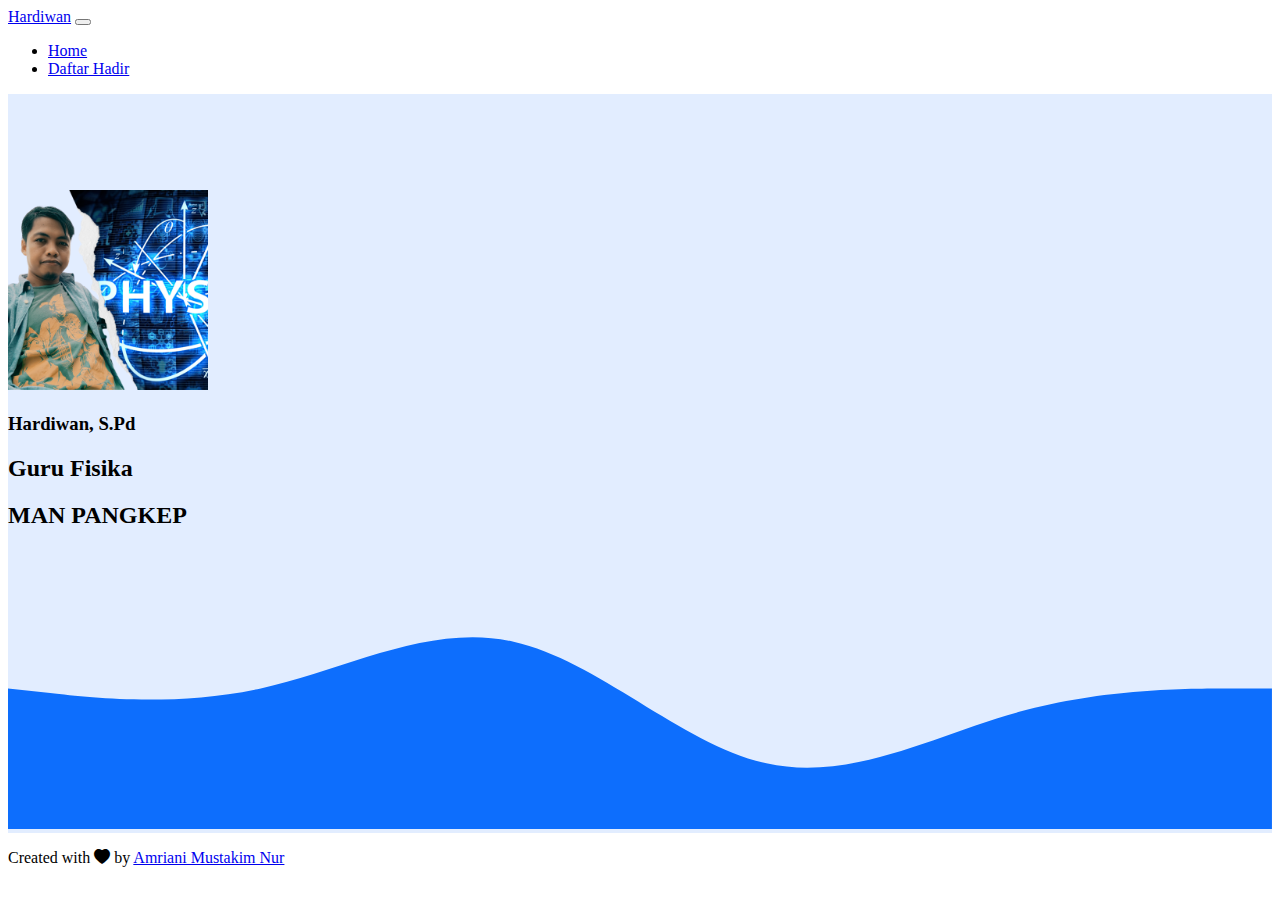
==== index.html @ 47adb04e "first commit" ====
<!DOCTYPE html>
<html lang="en">
  <head>
    <!-- Required meta tags -->
    <meta charset="utf-8" />
    <meta name="viewport" content="width=device-width, initial-scale=1" />

    <!-- Bootstrap CSS -->
    <link href="https://cdn.jsdelivr.net/npm/bootstrap@5.0.2/dist/css/bootstrap.min.css" rel="stylesheet" integrity="sha384-EVSTQN3/azprG1Anm3QDgpJLIm9Nao0Yz1ztcQTwFspd3yD65VohhpuuCOmLASjC" crossorigin="anonymous" />

    <!-- Bootstrap Icons -->
    <link rel="stylesheet" href="https://cdn.jsdelivr.net/npm/bootstrap-icons@1.5.0/font/bootstrap-icons.css">

    <!-- AOS -->
    <link rel="stylesheet" href="https://unpkg.com/aos@next/dist/aos.css" />
    
    <!-- My CSS -->
    <link rel="stylesheet" href="style.css">

    <link rel="shortcut icon" href="img/hardiwan.ico">
    
    <title>Diwan | Home</title>
  </head>
  <body id="home">
    <!-- Navbar -->
    <nav class="navbar navbar-expand-lg navbar-dark bg-primary shadow-sm fixed-top">
      <div class="container">
        <a class="navbar-brand" href="#">Hardiwan</a>
        <button class="navbar-toggler" type="button" data-bs-toggle="collapse" data-bs-target="#navbarNav" aria-controls="navbarNav" aria-expanded="false" aria-label="Toggle navigation">
          <span class="navbar-toggler-icon"></span>
        </button>
        <div class="collapse navbar-collapse" id="navbarNav">
          <ul class="navbar-nav ms-auto">
            <li class="nav-item">
              <a class="nav-link active" aria-current="page" href="index.html">Home</a>
            </li>
            <!-- <li class="nav-item">
              <a class="nav-link" href="#about">About</a>
            </li>
            <li class="nav-item">
              <a class="nav-link" href="#gallery">Gallery</a>
            </li> -->
            </li>
            <li class="nav-item">
              <a class="nav-link" href="dhxmia1.html">Daftar Hadir</a>
            </li>
          </ul>
        </div>
      </div>
    </nav>
    <!-- Akhir Navbar-->

    <!-- Jumbotron -->
    <section class="jumbotron text-center">
        <img src="img/hardiwan.png" alt="hardiwan" width="200" class="rounded-circle img-thumbnail" data-aos="fade-in">
        <h3 class="display-5">Hardiwan, S.Pd</h3>
        <h2>Guru Fisika</h2>
        <h2>MAN PANGKEP</h2>
        <svg xmlns="http://www.w3.org/2000/svg" viewBox="0 0 1440 320"><path fill="#0d6efd" fill-opacity="1" d="M0,160L48,165.3C96,171,192,181,288,160C384,139,480,85,576,106.7C672,128,768,224,864,245.3C960,267,1056,213,1152,186.7C1248,160,1344,160,1392,160L1440,160L1440,320L1392,320C1344,320,1248,320,1152,320C1056,320,960,320,864,320C768,320,672,320,576,320C480,320,384,320,288,320C192,320,96,320,48,320L0,320Z"></path></svg> 
        
    </section>
    <!-- Akhir Jumbotron  -->

    <!-- About -->
    <!-- <section id="about">
        <div class="container" data-aos="fade-in">
          <div class="row text-center mb-4">
            <div class="col">
              <h2>About Me</h2>   
            </div>  
          </div>
          <div class="row justify-content-center fs-5 text-center">
            <div class="col-md-4">
                <p>Lorem ipsum dolor sit, amet consectetur adipisicing elit. Ipsa at molestiae labore id ratione corporis numquam ex porro. Temporibus, ex.</p>
            </div>
            <div class="col-md-4">
                <p>Lorem ipsum dolor sit amet consectetur adipisicing elit. Deleniti odio porro ducimus dolorem libero fugiat quisquam perspiciatis quasi consequatur nobis.</p>
            </div>
          </div>  
        </div>
        <svg xmlns="http://www.w3.org/2000/svg" viewBox="0 0 1440 320"><path fill="#e2edff" fill-opacity="1" d="M0,224L40,208C80,192,160,160,240,165.3C320,171,400,213,480,218.7C560,224,640,192,720,202.7C800,213,880,267,960,266.7C1040,267,1120,213,1200,176C1280,139,1360,117,1400,106.7L1440,96L1440,320L1400,320C1360,320,1280,320,1200,320C1120,320,1040,320,960,320C880,320,800,320,720,320C640,320,560,320,480,320C400,320,320,320,240,320C160,320,80,320,40,320L0,320Z"></path></svg>
    </section> -->
    <!-- Akhir About -->

    <!-- Gallery -->
    <!-- <section id="gallery">
        <div class="container">
            <div class="row text-center mb-3">
                <div class="col">
                  <h2>My Gallery</h2>  
                </div>
            </div>
            <div class="row justify-content-center">
                <div class="col-md-4 mb-3">
                    <div class="card">
                        <img src="img/gallery/1.jpg" class="card-img-top" alt="Gallery 1">
                        <div class="card-body">
                          <p class="card-text">Some quick example text to build on the card title and make up the bulk of the card's content.</p>
                        </div>
                      </div> 
                </div>
                <div class="col-md-4 mb-3">
                    <div class="card">
                        <img src="img/gallery/2.jpg" class="card-img-top" alt="Gallery 2">
                        <div class="card-body">
                          <p class="card-text">Some quick example text to build on the card title and make up the bulk of the card's content.</p>
                        </div>
                      </div> 
                </div>
                <div class="col-md-4 mb-3">
                    <div class="card">
                        <img src="img/gallery/3.jpg" class="card-img-top" alt="Gallery 3">
                        <div class="card-body">
                          <p class="card-text">Some quick example text to build on the card title and make up the bulk of the card's content.</p>
                        </div>
                      </div> 
                </div>
                <div class="col-md-4 mb-3">
                    <div class="card">
                        <img src="img/gallery/4.jpg" class="card-img-top" alt="Gallery 4">
                        <div class="card-body">
                          <p class="card-text">Some quick example text to build on the card title and make up the bulk of the card's content.</p>
                        </div>
                      </div> 
                </div>
                <div class="col-md-4 mb-3">
                    <div class="card">
                        <img src="img/gallery/5.jpg" class="card-img-top" alt="Gallery 5">
                        <div class="card-body">
                          <p class="card-text">Some quick example text to build on the card title and make up the bulk of the card's content.</p>
                        </div>
                      </div> 
                </div>
            </div>
        </div>
        <svg xmlns="http://www.w3.org/2000/svg" viewBox="0 0 1440 320"><path fill="#ffffff" fill-opacity="1" d="M0,128L48,144C96,160,192,192,288,186.7C384,181,480,139,576,149.3C672,160,768,224,864,234.7C960,245,1056,203,1152,176C1248,149,1344,139,1392,133.3L1440,128L1440,320L1392,320C1344,320,1248,320,1152,320C1056,320,960,320,864,320C768,320,672,320,576,320C480,320,384,320,288,320C192,320,96,320,48,320L0,320Z"></path></svg>
    </section> -->
    <!-- Akhir Gallery -->

    

    <!-- Footer -->
    <footer class="bg-primary text-white text-center pb-5">
      <p>Created with <i class="bi bi-heart-fill text-danger"></i> by <a href="https://www.instagram.com/amrianimustakim/" class="text-white fw-bold">Amriani Mustakim Nur</a></p>  
    </footer>
    <!-- Akhir Footer -->

    <script src="https://cdn.jsdelivr.net/npm/bootstrap@5.0.2/dist/js/bootstrap.bundle.min.js" integrity="sha384-MrcW6ZMFYlzcLA8Nl+NtUVF0sA7MsXsP1UyJoMp4YLEuNSfAP+JcXn/tWtIaxVXM" crossorigin="anonymous"></script>
    
    <script src="https://unpkg.com/aos@next/dist/aos.js"></script>
  <script>
    AOS.init();
  </script>
    
    <script>
        const scriptURL = 'https://script.google.com/macros/s/AKfycbxjmP8KLZJmOeyGOtpl8D23ufJXNJnhga-FFiIQQPjVXguGtvrEsoHrMs-K3nAtBOzF/exec'
        const form = document.forms['contact-form']
        const btnKirim = document.querySelector('.btn-kirim')
        const btnLoading = document.querySelector('.btn-loading')
        const myAlert = document.querySelector('.my-alert')
      
        form.addEventListener('submit', e => {
          e.preventDefault()
          // ketika tombol submit diklik
          // tampilkan tombol loading, hilangkan tombol kirim
          btnLoading.classList.toggle('d-none');
          btnKirim.classList.toggle('d-none');
          fetch(scriptURL, { method: 'POST', body: new FormData(form)})
            .then(response => {
                // tampilkan tombol kirim, hilangkan tombol loading
                btnLoading.classList.toggle('d-none');
                btnKirim.classList.toggle('d-none');
                // tampilkan alert
                myAlert.classList.toggle('d-none');
                // reset formnya
                form.reset();
                console.log('Success!', response)
            })
            .catch(error => console.error('Error!', error.message))
        })
      </script> 

</body>
</html>
---- style.css ----
.jumbotron {
    padding-top: 6rem;
    background-color: #e2edff;
  }
  
  #gallery {
    background-color: #e2edff;
  }
  
  section {
    padding-top: 5rem;
  }
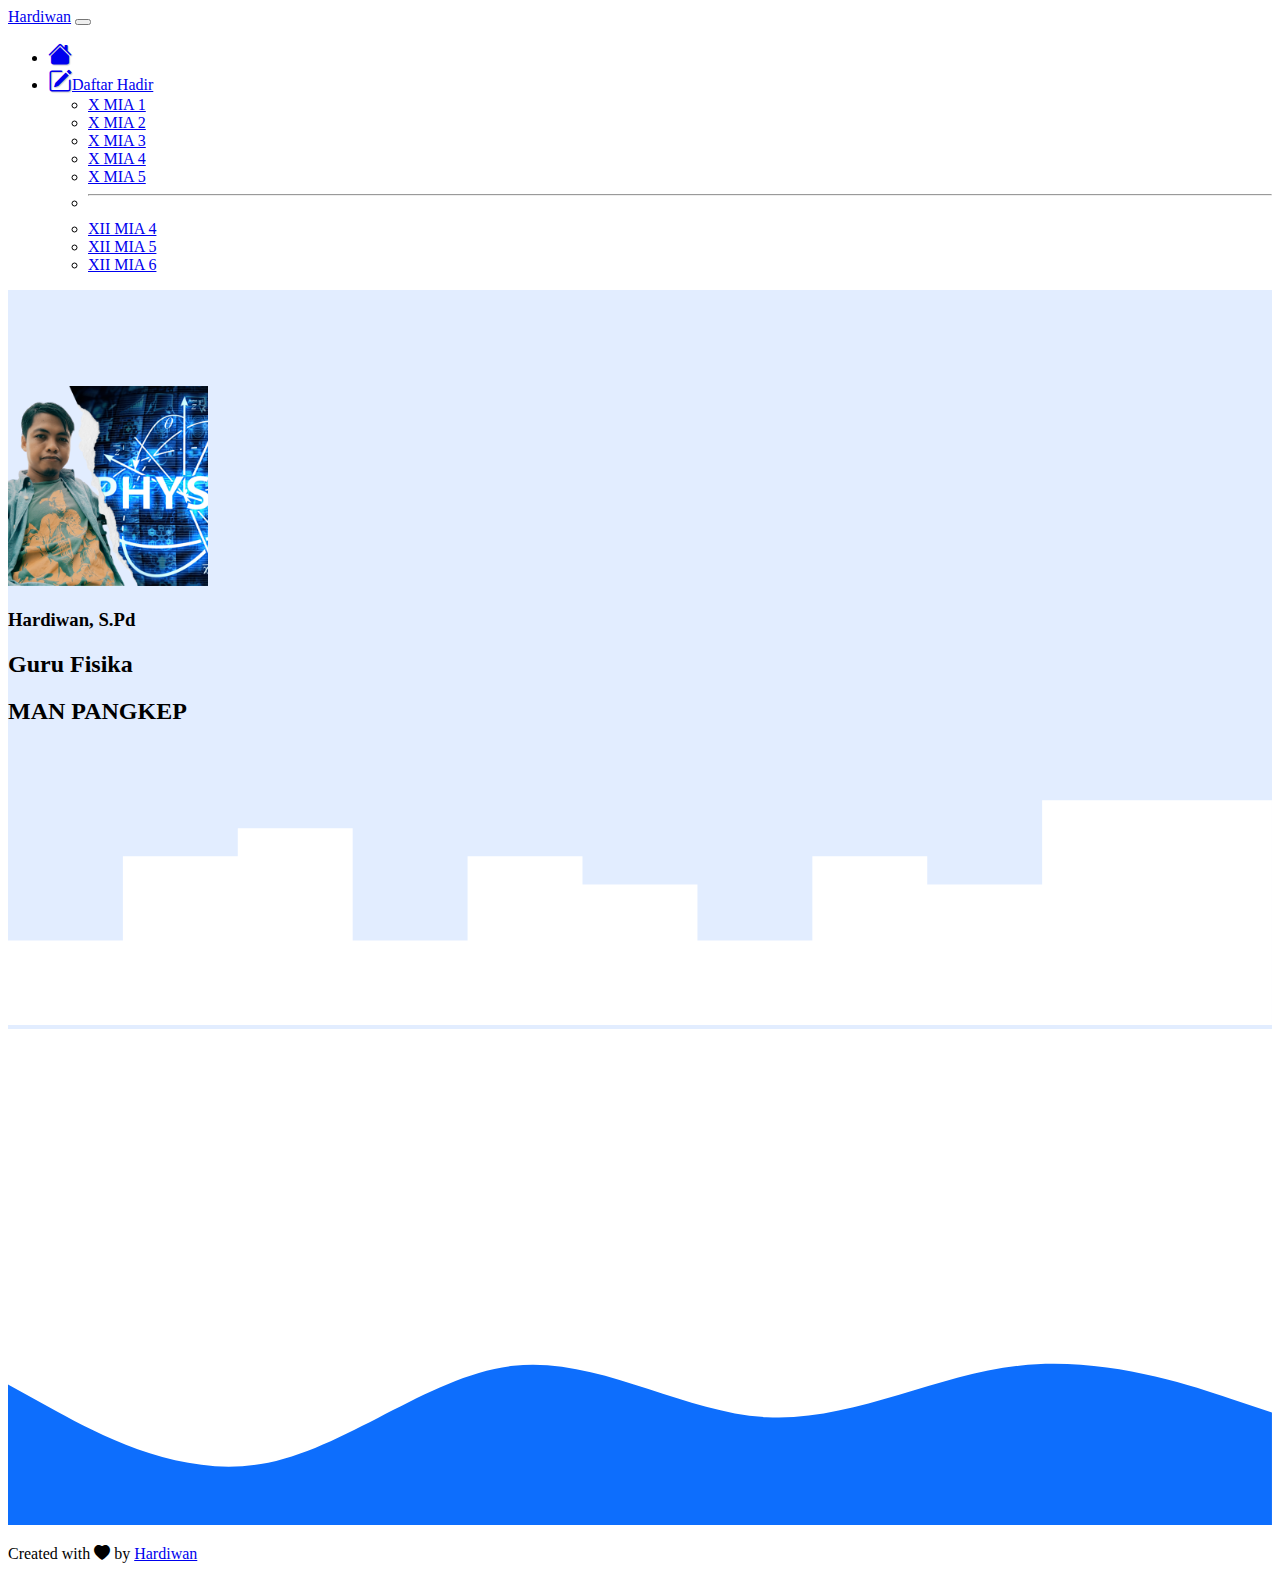
==== commit 103b8355: "tambah kelas" ====
--- a/index.html
+++ b/index.html
@@ -31,8 +31,8 @@
         </button>
         <div class="collapse navbar-collapse" id="navbarNav">
           <ul class="navbar-nav ms-auto">
-            <li class="nav-item">
-              <a class="nav-link active" aria-current="page" href="index.html">Home</a>
+            <li class="nav-item">              
+              <a id="elemen" class="nav-link active" aria-current="page" href="#"><i class="bi bi-house-fill"></i></a>
             </li>
             <!-- <li class="nav-item">
               <a class="nav-link" href="#about">About</a>
@@ -40,10 +40,24 @@
             <li class="nav-item">
               <a class="nav-link" href="#gallery">Gallery</a>
             </li> -->
-            </li>
+            <li class="nav-item dropdown">
+              <a class="nav-link dropdown-toggle" data-bs-toggle="dropdown" href="#" role="button" aria-expanded="false"><i id="daftar" class="bi bi-pencil-square"></i>Daftar Hadir</a>
+              <ul class="dropdown-menu">
+                <li><a class="dropdown-item text-center" href="xmia1.html">X MIA 1</a></li>
+                <li><a class="dropdown-item text-center" href="xmia2.html">X MIA 2</a></li>
+                <li><a class="dropdown-item text-center" href="xmia3.html">X MIA 3</a></li>
+                <li><a class="dropdown-item text-center" href="xmia4.html">X MIA 4</a></li>
+                <li><a class="dropdown-item text-center" href="xmia4.html">X MIA 5</a></li>                
+                <li><hr class="dropdown-divider"></li>
+                <li><a class="dropdown-item text-center" href="xiimia4.html">XII MIA 4</a></li>
+                <li><a class="dropdown-item text-center" href="xiimia5.html">XII MIA 5</a></li>                
+                <li><a class="dropdown-item text-center" href="xiimia6.html">XII MIA 6</a></li>                
+              </ul>
+            </li>    
+            <!-- </li>
             <li class="nav-item">
               <a class="nav-link" href="dhxmia1.html">Daftar Hadir</a>
-            </li>
+            </li> -->
           </ul>
         </div>
       </div>
@@ -56,13 +70,13 @@
         <h3 class="display-5">Hardiwan, S.Pd</h3>
         <h2>Guru Fisika</h2>
         <h2>MAN PANGKEP</h2>
-        <svg xmlns="http://www.w3.org/2000/svg" viewBox="0 0 1440 320"><path fill="#0d6efd" fill-opacity="1" d="M0,160L48,165.3C96,171,192,181,288,160C384,139,480,85,576,106.7C672,128,768,224,864,245.3C960,267,1056,213,1152,186.7C1248,160,1344,160,1392,160L1440,160L1440,320L1392,320C1344,320,1248,320,1152,320C1056,320,960,320,864,320C768,320,672,320,576,320C480,320,384,320,288,320C192,320,96,320,48,320L0,320Z"></path></svg> 
+        <svg xmlns="http://www.w3.org/2000/svg" viewBox="0 0 1440 320"><path fill="#ffffff" fill-opacity="1" d="M0,160L0,224L130.9,224L130.9,128L261.8,128L261.8,96L392.7,96L392.7,224L523.6,224L523.6,128L654.5,128L654.5,160L785.5,160L785.5,224L916.4,224L916.4,128L1047.3,128L1047.3,160L1178.2,160L1178.2,64L1309.1,64L1309.1,64L1440,64L1440,320L1309.1,320L1309.1,320L1178.2,320L1178.2,320L1047.3,320L1047.3,320L916.4,320L916.4,320L785.5,320L785.5,320L654.5,320L654.5,320L523.6,320L523.6,320L392.7,320L392.7,320L261.8,320L261.8,320L130.9,320L130.9,320L0,320L0,320Z"></path></svg> 
         
     </section>
     <!-- Akhir Jumbotron  -->
 
     <!-- About -->
-    <!-- <section id="about">
+    <section id="about">
         <div class="container" data-aos="fade-in">
           <div class="row text-center mb-4">
             <div class="col">
@@ -78,8 +92,8 @@
             </div>
           </div>  
         </div>
-        <svg xmlns="http://www.w3.org/2000/svg" viewBox="0 0 1440 320"><path fill="#e2edff" fill-opacity="1" d="M0,224L40,208C80,192,160,160,240,165.3C320,171,400,213,480,218.7C560,224,640,192,720,202.7C800,213,880,267,960,266.7C1040,267,1120,213,1200,176C1280,139,1360,117,1400,106.7L1440,96L1440,320L1400,320C1360,320,1280,320,1200,320C1120,320,1040,320,960,320C880,320,800,320,720,320C640,320,560,320,480,320C400,320,320,320,240,320C160,320,80,320,40,320L0,320Z"></path></svg>
-    </section> -->
+        <svg xmlns="http://www.w3.org/2000/svg" viewBox="0 0 1440 320"><path fill="#0d6efd" fill-opacity="1" d="M0,160L48,186.7C96,213,192,267,288,250.7C384,235,480,149,576,138.7C672,128,768,192,864,197.3C960,203,1056,149,1152,138.7C1248,128,1344,160,1392,176L1440,192L1440,320L1392,320C1344,320,1248,320,1152,320C1056,320,960,320,864,320C768,320,672,320,576,320C480,320,384,320,288,320C192,320,96,320,48,320L0,320Z"></path></svg>
+    </section>
     <!-- Akhir About -->
 
     <!-- Gallery -->
@@ -141,7 +155,7 @@
 
     <!-- Footer -->
     <footer class="bg-primary text-white text-center pb-5">
-      <p>Created with <i class="bi bi-heart-fill text-danger"></i> by <a href="https://www.instagram.com/amrianimustakim/" class="text-white fw-bold">Amriani Mustakim Nur</a></p>  
+      <p>Created with <i class="bi bi-heart-fill text-danger"></i> by <a href="https://www.instagram.com/hardiwan10/" class="text-white fw-bold">Hardiwan</a></p>  
     </footer>
     <!-- Akhir Footer -->
 
@@ -152,33 +166,6 @@
     AOS.init();
   </script>
     
-    <script>
-        const scriptURL = 'https://script.google.com/macros/s/AKfycbxjmP8KLZJmOeyGOtpl8D23ufJXNJnhga-FFiIQQPjVXguGtvrEsoHrMs-K3nAtBOzF/exec'
-        const form = document.forms['contact-form']
-        const btnKirim = document.querySelector('.btn-kirim')
-        const btnLoading = document.querySelector('.btn-loading')
-        const myAlert = document.querySelector('.my-alert')
-      
-        form.addEventListener('submit', e => {
-          e.preventDefault()
-          // ketika tombol submit diklik
-          // tampilkan tombol loading, hilangkan tombol kirim
-          btnLoading.classList.toggle('d-none');
-          btnKirim.classList.toggle('d-none');
-          fetch(scriptURL, { method: 'POST', body: new FormData(form)})
-            .then(response => {
-                // tampilkan tombol kirim, hilangkan tombol loading
-                btnLoading.classList.toggle('d-none');
-                btnKirim.classList.toggle('d-none');
-                // tampilkan alert
-                myAlert.classList.toggle('d-none');
-                // reset formnya
-                form.reset();
-                console.log('Success!', response)
-            })
-            .catch(error => console.error('Error!', error.message))
-        })
-      </script> 
-
+    
 </body>
 </html>
--- a/style.css
+++ b/style.css
@@ -1,3 +1,8 @@
+.card {
+  padding-top: 6rem;
+
+}
+
 .jumbotron {
     padding-top: 6rem;
     background-color: #e2edff;
@@ -10,4 +15,13 @@
   section {
     padding-top: 5rem;
   }
-  +  
+  #elemen {
+      text-shadow: 1px 1px 1px #ccc;
+      font-size: 1.5em;
+  }
+
+  #daftar {
+    text-shadow: 1px 1px 1px #ccc;
+    font-size: 1.5em;
+}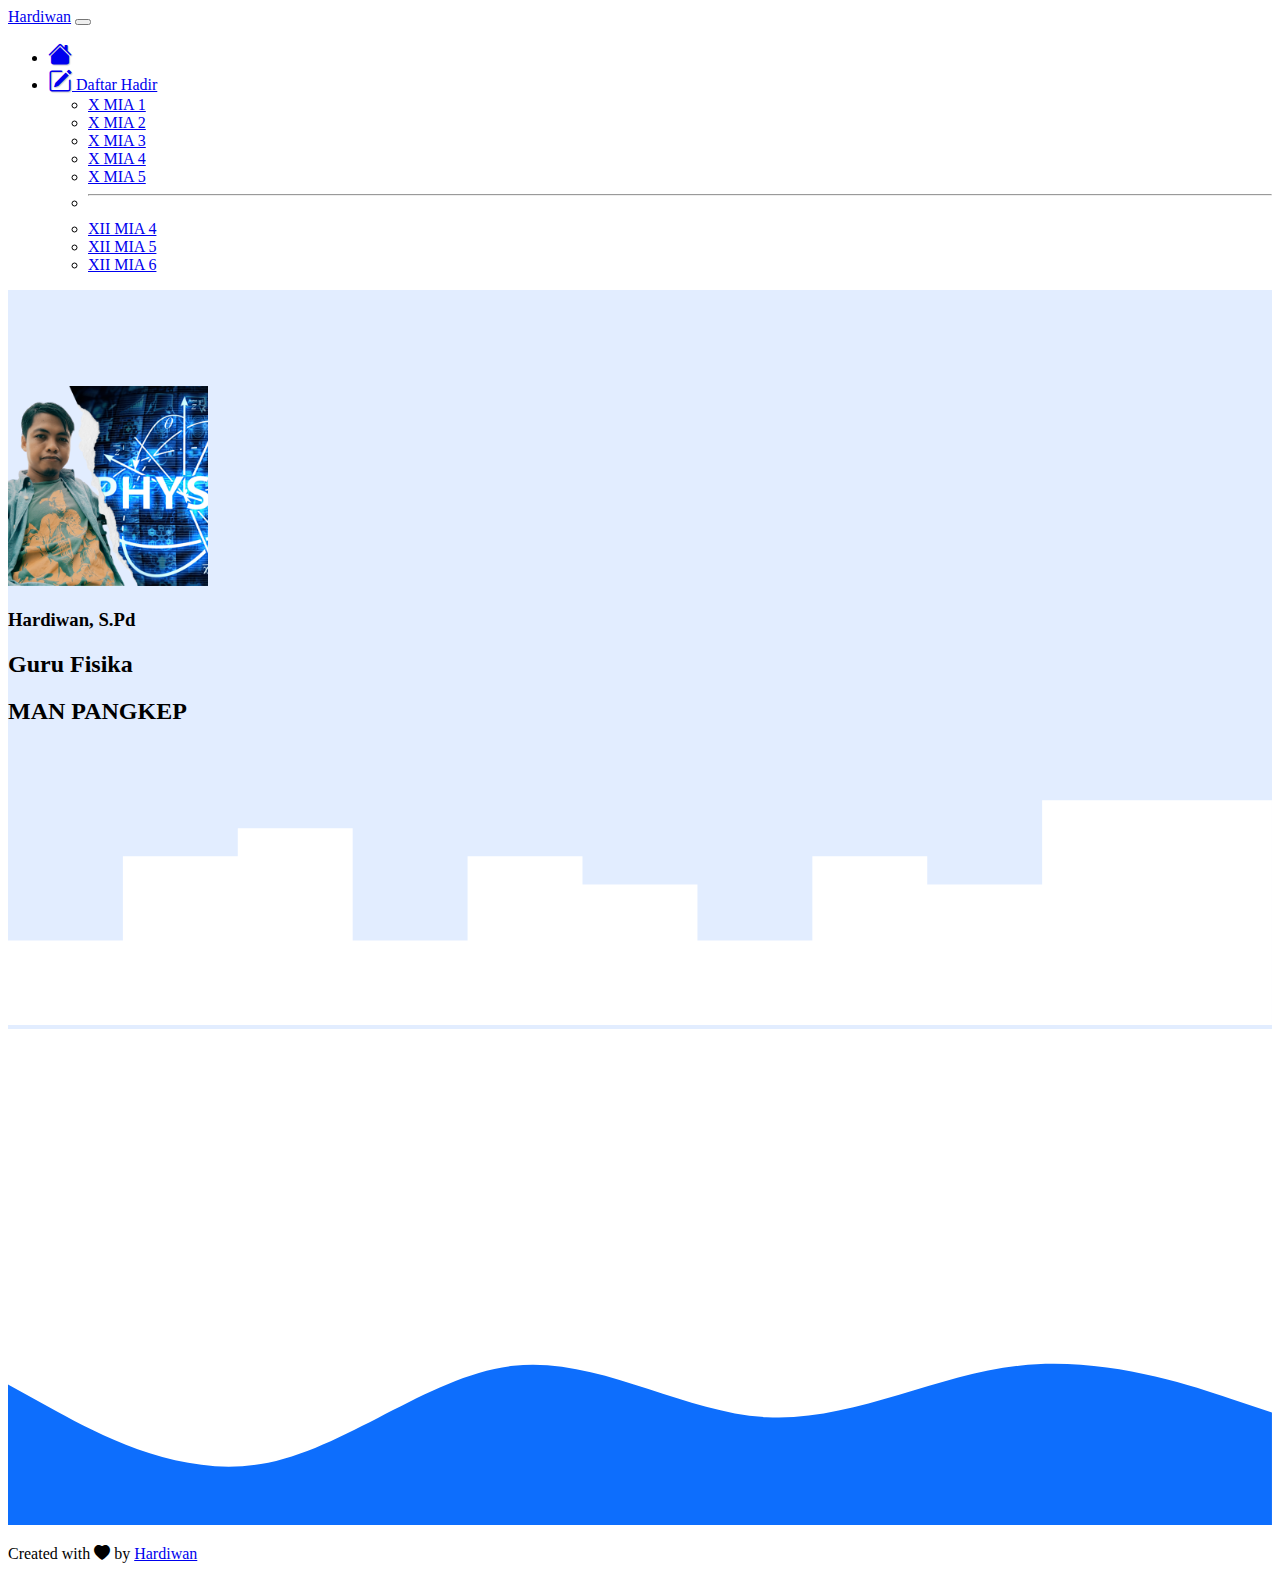
==== commit 7de7ddb0: "tambah ikon home dan dh" ====
--- a/index.html
+++ b/index.html
@@ -32,7 +32,7 @@
         <div class="collapse navbar-collapse" id="navbarNav">
           <ul class="navbar-nav ms-auto">
             <li class="nav-item">              
-              <a id="elemen" class="nav-link active" aria-current="page" href="#"><i class="bi bi-house-fill"></i></a>
+              <a class="nav-link active" aria-current="page" href="#"><i id="elemen" class="bi bi-house-fill"></i></a>
             </li>
             <!-- <li class="nav-item">
               <a class="nav-link" href="#about">About</a>
@@ -41,7 +41,7 @@
               <a class="nav-link" href="#gallery">Gallery</a>
             </li> -->
             <li class="nav-item dropdown">
-              <a class="nav-link dropdown-toggle" data-bs-toggle="dropdown" href="#" role="button" aria-expanded="false"><i id="daftar" class="bi bi-pencil-square"></i>Daftar Hadir</a>
+              <a class="nav-link dropdown-toggle" data-bs-toggle="dropdown" href="#" role="button" aria-expanded="false"><i id="daftar" class="bi bi-pencil-square"></i>  Daftar Hadir</a>
               <ul class="dropdown-menu">
                 <li><a class="dropdown-item text-center" href="xmia1.html">X MIA 1</a></li>
                 <li><a class="dropdown-item text-center" href="xmia2.html">X MIA 2</a></li>
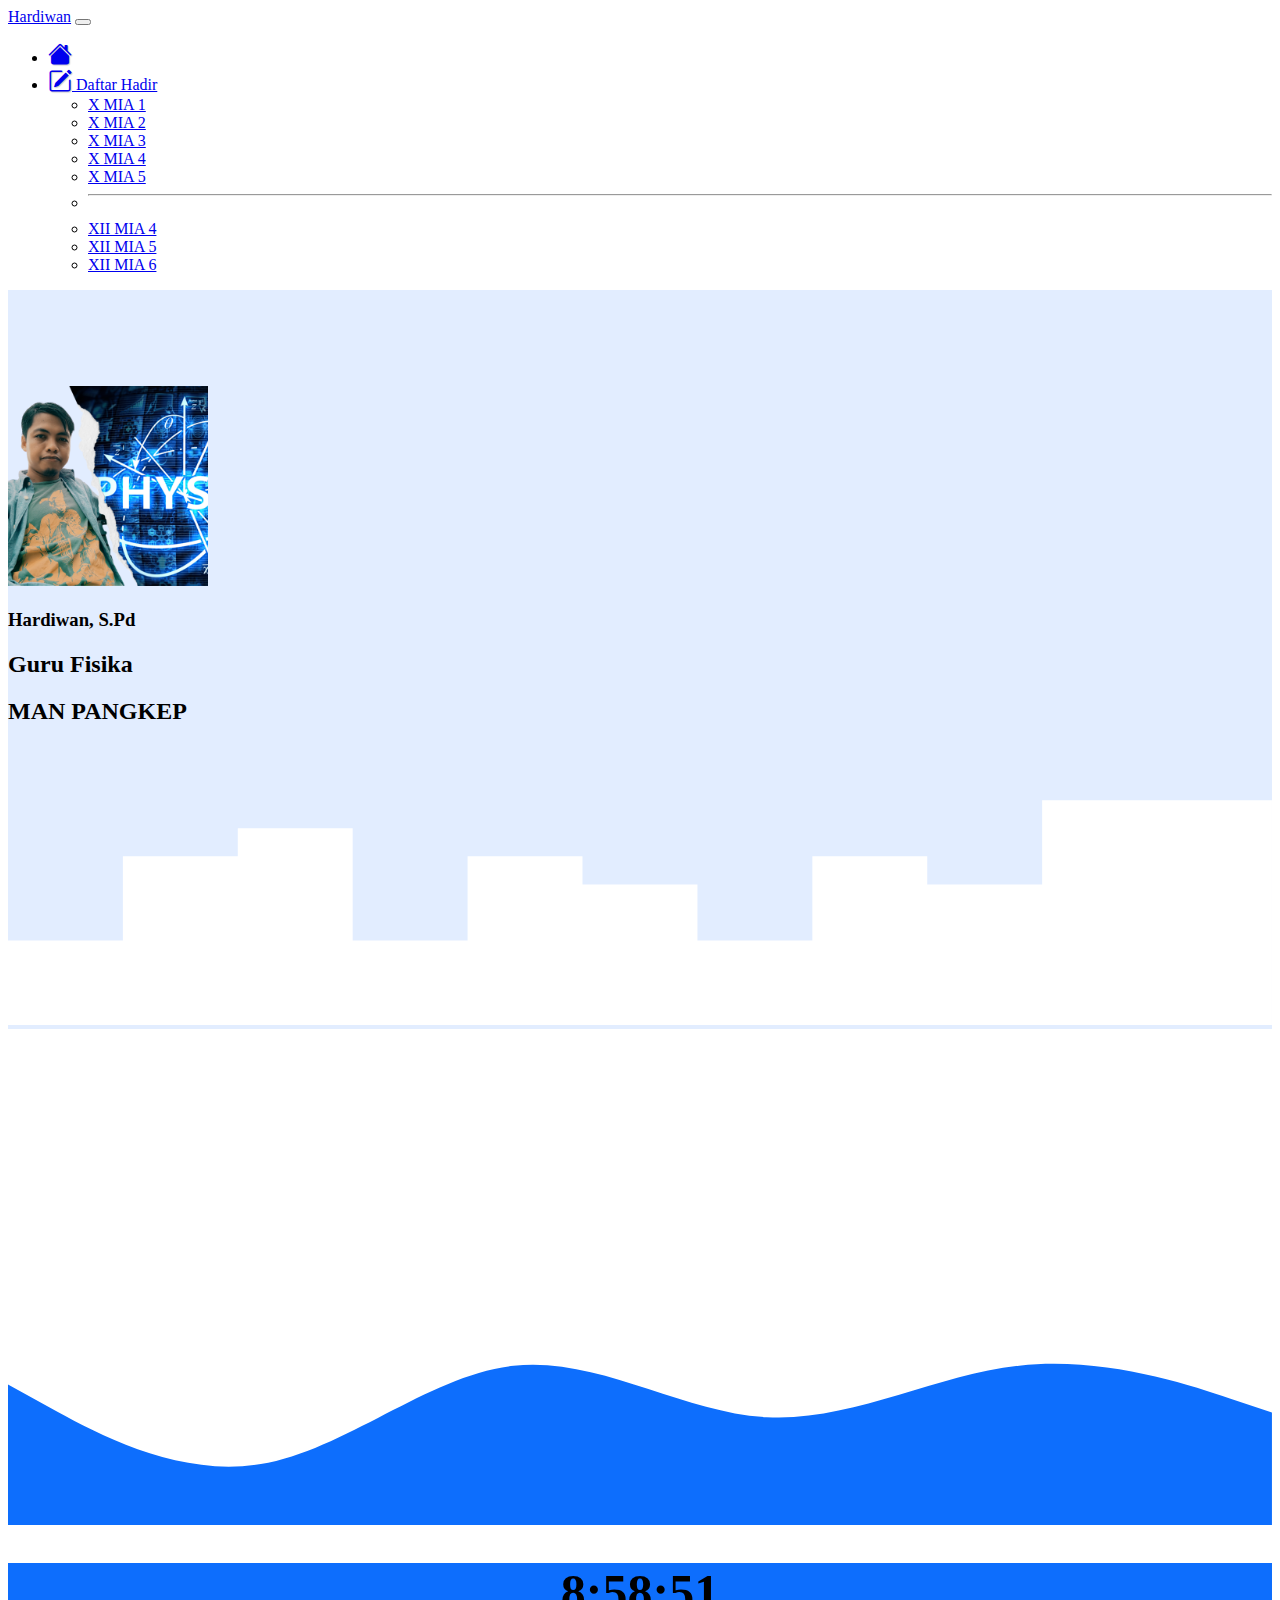
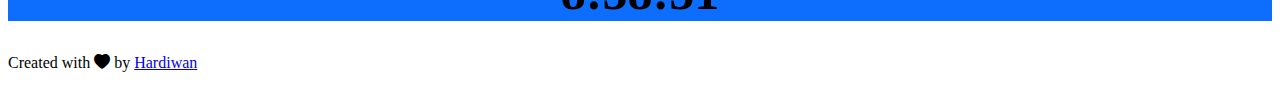
==== commit b79d9035: "tambah jam" ====
--- a/index.html
+++ b/index.html
@@ -20,6 +20,28 @@
     <link rel="shortcut icon" href="img/hardiwan.ico">
     
     <title>Diwan | Home</title>
+
+    <script type="text/javascript">
+      window.onload = function() { jam(); }
+     
+      function jam() {
+       var e = document.getElementById('jam'),
+       d = new Date(), h, m, s;
+       h = d.getHours();
+       m = set(d.getMinutes());
+       s = set(d.getSeconds());
+     
+       e.innerHTML = h +':'+ m +':'+ s;
+     
+       setTimeout('jam()', 1000);
+      }
+     
+      function set(e) {
+       e = e < 10 ? '0'+ e : e;
+       return e;
+      }
+     </script>
+
   </head>
   <body id="home">
     <!-- Navbar -->
@@ -152,9 +174,11 @@
     <!-- Akhir Gallery -->
 
     
-
-    <!-- Footer -->
-    <footer class="bg-primary text-white text-center pb-5">
+    <center>
+      <h1 style="font-size: 50px; background: #0d6efd; font-family: verdana;" class="mb-0 text-white" id="jam"></h1>
+    </center>
+      <!-- Footer -->
+    <footer class="bg-primary text-white text-center pb-3">
       <p>Created with <i class="bi bi-heart-fill text-danger"></i> by <a href="https://www.instagram.com/hardiwan10/" class="text-white fw-bold">Hardiwan</a></p>  
     </footer>
     <!-- Akhir Footer -->
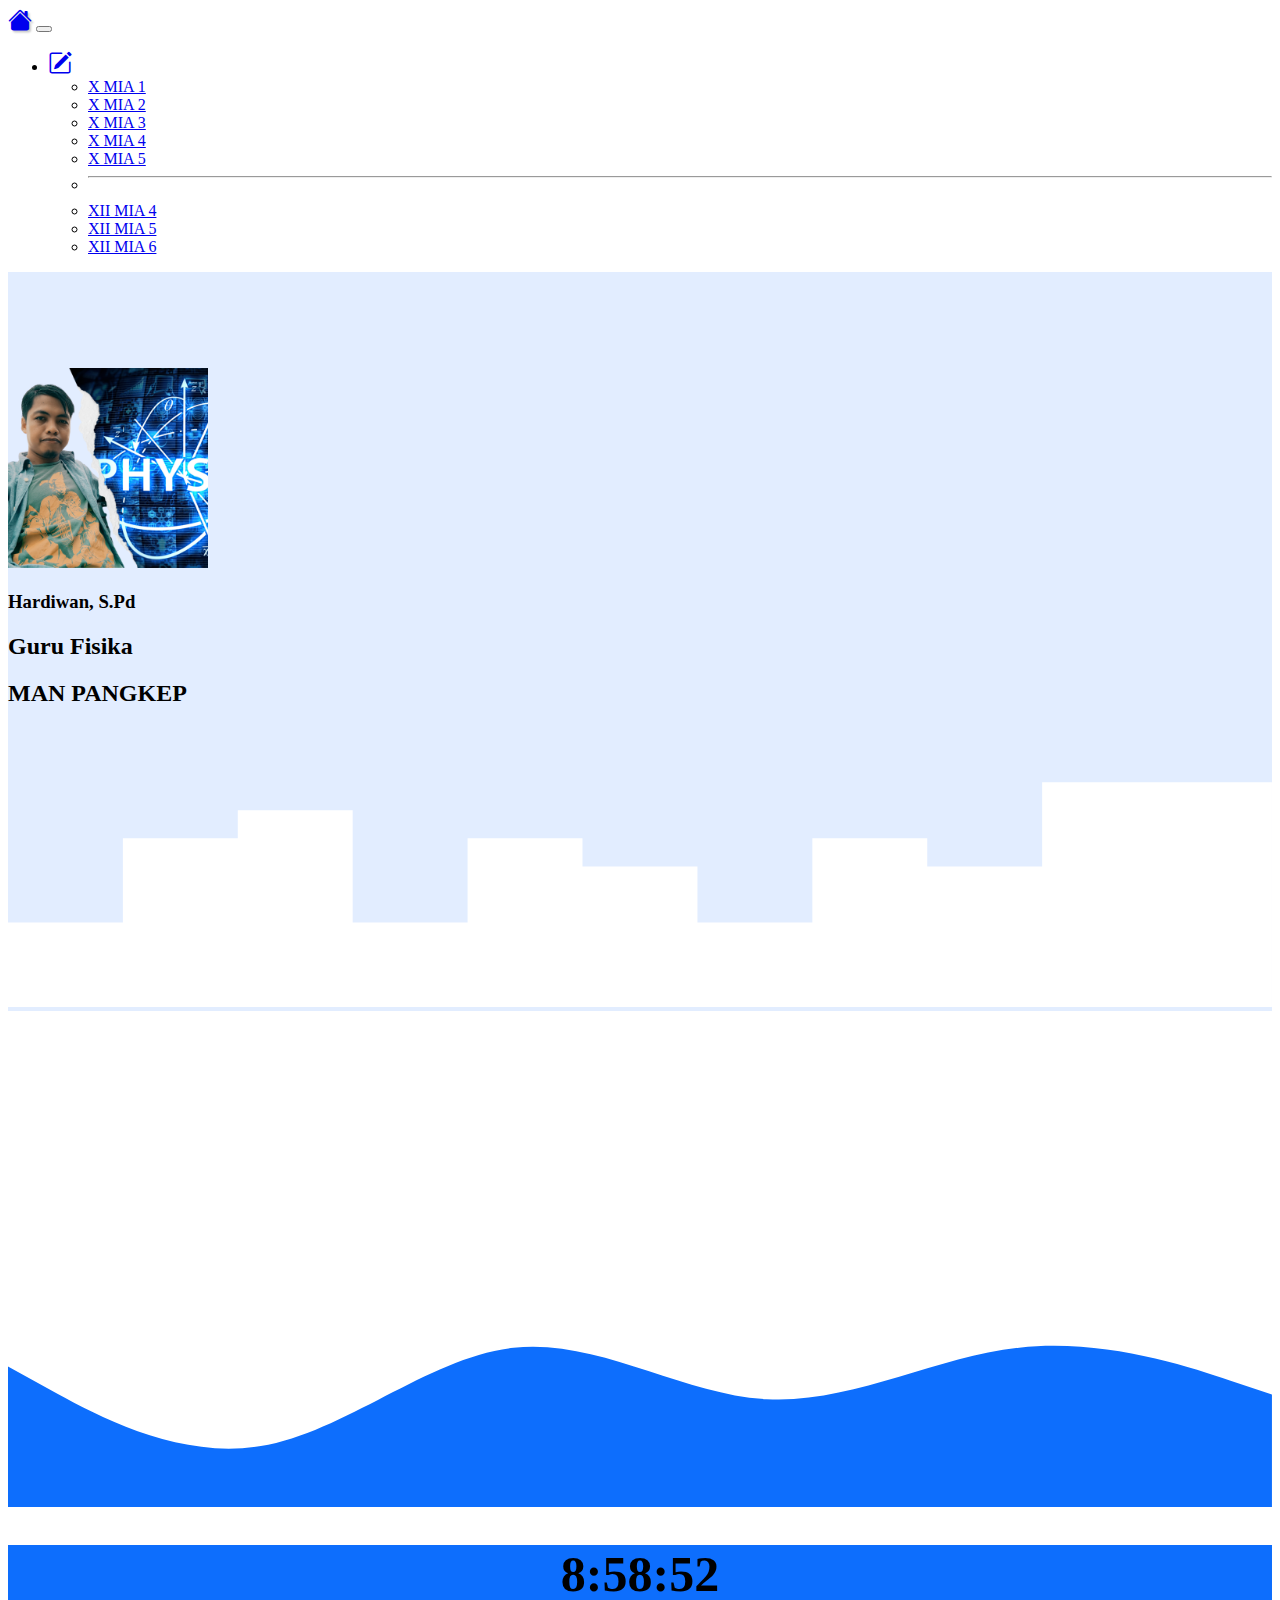
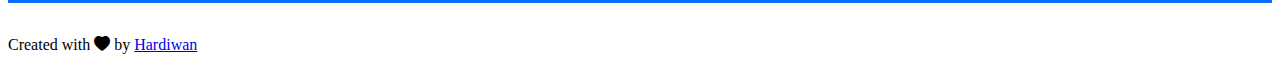
==== commit cf4fb6f4: "UBAH ICON" ====
--- a/index.html
+++ b/index.html
@@ -47,15 +47,15 @@
     <!-- Navbar -->
     <nav class="navbar navbar-expand-lg navbar-dark bg-primary shadow-sm fixed-top">
       <div class="container">
-        <a class="navbar-brand" href="#">Hardiwan</a>
+        <a class="navbar-brand" href="#"><i id="elemen" class="bi bi-house-fill"></i></a>
         <button class="navbar-toggler" type="button" data-bs-toggle="collapse" data-bs-target="#navbarNav" aria-controls="navbarNav" aria-expanded="false" aria-label="Toggle navigation">
           <span class="navbar-toggler-icon"></span>
         </button>
         <div class="collapse navbar-collapse" id="navbarNav">
           <ul class="navbar-nav ms-auto">
-            <li class="nav-item">              
+            <!-- <li class="nav-item">              
               <a class="nav-link active" aria-current="page" href="#"><i id="elemen" class="bi bi-house-fill"></i></a>
-            </li>
+            </li> -->
             <!-- <li class="nav-item">
               <a class="nav-link" href="#about">About</a>
             </li>
@@ -63,7 +63,7 @@
               <a class="nav-link" href="#gallery">Gallery</a>
             </li> -->
             <li class="nav-item dropdown">
-              <a class="nav-link dropdown-toggle" data-bs-toggle="dropdown" href="#" role="button" aria-expanded="false"><i id="daftar" class="bi bi-pencil-square"></i>  Daftar Hadir</a>
+              <a class="nav-link dropdown-toggle" data-bs-toggle="dropdown" href="#" role="button" aria-expanded="false"><i id="daftar" class="bi bi-pencil-square"></i></a>
               <ul class="dropdown-menu">
                 <li><a class="dropdown-item text-center" href="xmia1.html">X MIA 1</a></li>
                 <li><a class="dropdown-item text-center" href="xmia2.html">X MIA 2</a></li>
--- a/style.css
+++ b/style.css
@@ -17,11 +17,10 @@
   }
   
   #elemen {
-      text-shadow: 1px 1px 1px #ccc;
-      font-size: 1.5em;
+      text-shadow: 2px 2px 2px #ccc;
+      font-size: 1.5rem;
   }
 
   #daftar {
-    text-shadow: 1px 1px 1px #ccc;
-    font-size: 1.5em;
+    font-size: 1.5rem;
 }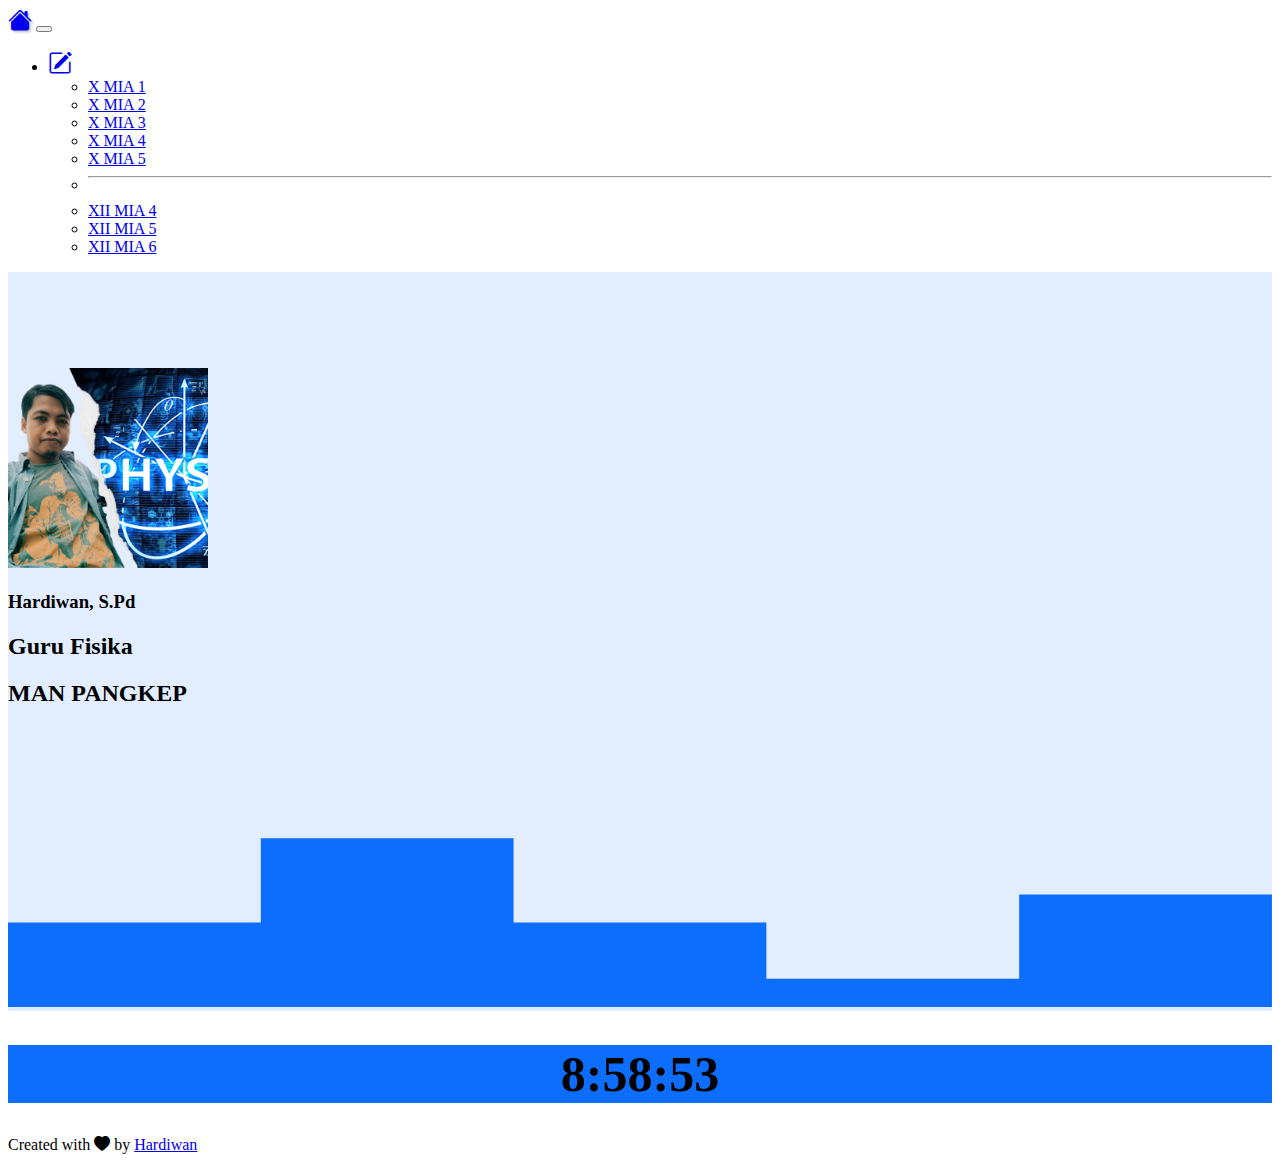
==== commit 4c9e2cca: "tambah siswa" ====
--- a/index.html
+++ b/index.html
@@ -92,13 +92,14 @@
         <h3 class="display-5">Hardiwan, S.Pd</h3>
         <h2>Guru Fisika</h2>
         <h2>MAN PANGKEP</h2>
-        <svg xmlns="http://www.w3.org/2000/svg" viewBox="0 0 1440 320"><path fill="#ffffff" fill-opacity="1" d="M0,160L0,224L130.9,224L130.9,128L261.8,128L261.8,96L392.7,96L392.7,224L523.6,224L523.6,128L654.5,128L654.5,160L785.5,160L785.5,224L916.4,224L916.4,128L1047.3,128L1047.3,160L1178.2,160L1178.2,64L1309.1,64L1309.1,64L1440,64L1440,320L1309.1,320L1309.1,320L1178.2,320L1178.2,320L1047.3,320L1047.3,320L916.4,320L916.4,320L785.5,320L785.5,320L654.5,320L654.5,320L523.6,320L523.6,320L392.7,320L392.7,320L261.8,320L261.8,320L130.9,320L130.9,320L0,320L0,320Z"></path></svg> 
+        <svg xmlns="http://www.w3.org/2000/svg" viewBox="0 0 1440 320"><path fill="#0d6efd" fill-opacity="1" d="M0,320L0,224L288,224L288,128L576,128L576,224L864,224L864,288L1152,288L1152,192L1440,192L1440,320L1152,320L1152,320L864,320L864,320L576,320L576,320L288,320L288,320L0,320L0,320Z"></path></svg>
+        <!-- <svg xmlns="http://www.w3.org/2000/svg" viewBox="0 0 1440 320"><path fill="#ffffff" fill-opacity="1" d="M0,160L0,224L130.9,224L130.9,128L261.8,128L261.8,96L392.7,96L392.7,224L523.6,224L523.6,128L654.5,128L654.5,160L785.5,160L785.5,224L916.4,224L916.4,128L1047.3,128L1047.3,160L1178.2,160L1178.2,64L1309.1,64L1309.1,64L1440,64L1440,320L1309.1,320L1309.1,320L1178.2,320L1178.2,320L1047.3,320L1047.3,320L916.4,320L916.4,320L785.5,320L785.5,320L654.5,320L654.5,320L523.6,320L523.6,320L392.7,320L392.7,320L261.8,320L261.8,320L130.9,320L130.9,320L0,320L0,320Z"></path></svg>  -->
         
     </section>
     <!-- Akhir Jumbotron  -->
 
     <!-- About -->
-    <section id="about">
+    <!-- <section id="about">
         <div class="container" data-aos="fade-in">
           <div class="row text-center mb-4">
             <div class="col">
@@ -115,7 +116,7 @@
           </div>  
         </div>
         <svg xmlns="http://www.w3.org/2000/svg" viewBox="0 0 1440 320"><path fill="#0d6efd" fill-opacity="1" d="M0,160L48,186.7C96,213,192,267,288,250.7C384,235,480,149,576,138.7C672,128,768,192,864,197.3C960,203,1056,149,1152,138.7C1248,128,1344,160,1392,176L1440,192L1440,320L1392,320C1344,320,1248,320,1152,320C1056,320,960,320,864,320C768,320,672,320,576,320C480,320,384,320,288,320C192,320,96,320,48,320L0,320Z"></path></svg>
-    </section>
+    </section> -->
     <!-- Akhir About -->
 
     <!-- Gallery -->
